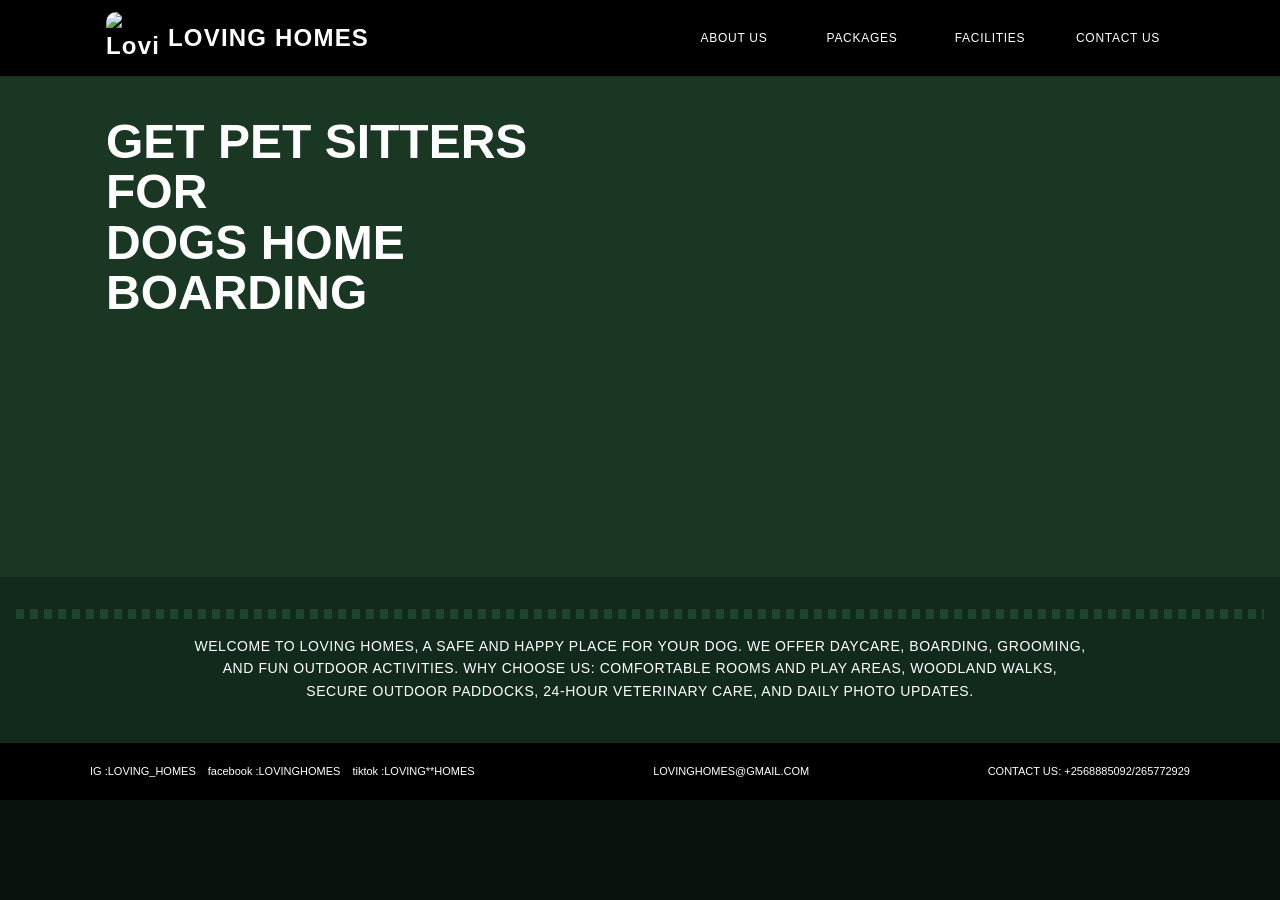
==== index.html @ d5bcdd89 "Rename home.html to index.html" ====
<!DOCTYPE html>
<html lang="en">
<head>
  <meta charset="UTF-8" />
  <meta name="viewport" content="width=device-width, initial-scale=1.0" />
  <meta name="description" content="Loving Homes — dog home boarding and pet sitters." />
  <title>Loving Homes | Home</title>
  <link rel="stylesheet" href="home.css" />
</head>
<body>
  <a class="skip-link" href="#main">Skip to content</a>

  <header class="site-header">
    <div class="header-inner">
      <a class="logo" href="home.html">
        <img class="logo-img" src="assets/logo.png" alt="Loving Homes logo" />
        <span class="logo-text">LOVING HOMES</span>
      </a>

      <nav id="main-nav" class="nav" aria-label="Main navigation">
        <a href="aboutus.html">ABOUT US</a>
        <a href="packages.html">PACKAGES</a>
        <a href="facilities.html">FACILITIES</a>
        <a href="contactus.html">CONTACT US</a>
      </nav>

    </div>
  </header>

  <section class="hero">
  <div class="hero-bg"></div>
  <div class="hero-inner">
    <h1 class="hero-title">
      GET PET SITTERS<br />
      FOR<br />
      DOGS HOME<br />
      BOARDING
    </h1>
  </div>
</section>

    <section class="welcome">
      <div class="rip rip--top" aria-hidden="true"></div>
      <div class="welcome-inner">
        <p class="welcome-text">
          WELCOME TO LOVING HOMES, A SAFE AND HAPPY PLACE FOR YOUR DOG. WE OFFER DAYCARE, BOARDING, GROOMING, AND FUN OUTDOOR ACTIVITIES. WHY CHOOSE US: COMFORTABLE ROOMS AND PLAY AREAS, WOODLAND WALKS, SECURE OUTDOOR PADDOCKS, 24-HOUR VETERINARY CARE, AND DAILY PHOTO UPDATES.
        </p>
      </div>
    </section>
  </main>

  <footer class="site-footer">
    <div class="footer-inner">
      <div class="footer-social">
        <span>IG :LOVING_HOMES</span>
        <span>facebook :LOVINGHOMES</span>
        <span>tiktok :LOVING**HOMES</span>
      </div>
      <div class="footer-email">
        <a href="mailto:lovinghomes@gmail.com">LOVINGHOMES@GMAIL.COM</a>
      </div>
      <div class="footer-phone">
        CONTACT US: +2568885092/265772929
      </div>
    </div>
  </footer>
</body>
</html>
---- home.css ----
/* Loving Homes — Home page styles (simple, assignment-friendly) */

* {
  box-sizing: border-box;
}

body {
  margin: 0;
  font-family: Arial, Helvetica, sans-serif;
  background-color: #0a120d;
  color: #ffffff;
  line-height: 1.5;
}

img {
  max-width: 100%;
  height: auto;
  display: block;
}

a {
  color: #ffffff;
}

.skip-link {
  position: absolute;
  left: -9999px;
  top: 0;
  background: #1a3d28;
  padding: 8px 12px;
  z-index: 100;
}

.skip-link:focus {
  left: 8px;
}

/* Header */
.site-header {
  background-color: #000000;
  border-bottom: 1px solid rgba(120, 255, 170, 0.18);
}

.header-inner {
  max-width: 1100px;
  margin: 0 auto;
  padding: 12px 16px;
  display: flex;
  flex-wrap: wrap;
  align-items: center;
  gap: 12px;
}

.logo {
  display: flex;
  align-items: center;
  gap: 10px;
  text-decoration: none;
  color: #ffffff;
  font-weight: bold;
  font-size: 24px;
  letter-spacing: 0.05em;
}

.logo-img {
  width: 52px;
  height: 52px;
  border-radius: 10px;
  border: 0;
  background: transparent;
  padding: 0;
}

.nav {
  display: flex;
  flex-wrap: wrap;
  gap: 16px;
  margin-left: auto;
}

.nav a {
  text-decoration: none;
  font-size: 12px;
  letter-spacing: 0.06em;
  text-transform: uppercase;
  display: inline-block;
  min-width: 112px;
  text-align: center;
  padding: 10px 10px;
  border-radius: 8px;
  transition: background-color 0.2s, transform 0.2s, box-shadow 0.2s;
}

.nav a:hover,
.nav a:focus {
  text-decoration: none;
  background-color: #1a4d2e;
  transform: translateY(-1px);
  box-shadow: 0 10px 22px rgba(0, 0, 0, 0.35);
}

.nav a[aria-current="page"] {
  background-color: #0f2a1a;
  box-shadow: inset 0 0 0 1px rgba(120, 255, 170, 0.25);
}

.header-phone {
  display: flex;
  align-items: center;
  gap: 6px;
  text-decoration: none;
  font-size: 12px;
  white-space: nowrap;
  padding: 10px 12px;
  border-radius: 10px;
  background: #0f2a1a;
  box-shadow: inset 0 0 0 1px rgba(120, 255, 170, 0.22);
  transition: transform 0.2s, box-shadow 0.2s, background-color 0.2s;
}

.header-phone:hover,
.header-phone:focus {
  background: #1a4d2e;
  transform: translateY(-1px);
  box-shadow: 0 12px 26px rgba(0, 0, 0, 0.4);
}

.phone-icon {
  font-size: 14px;
}

/* Hero */
.hero {
  position: relative;
  min-height: 420px;
}

.hero-bg {
  position: absolute;
  inset: 0;
  background-size: cover;
  background-position: center;
  background-color: #1a2e1f;
  background-image: url("https://images.unsplash.com/photo-1518717758536-85ae29035b6d");
  background-repeat: no-repeat;
}

.hero-bg::after {
  content: "";
  position: absolute;
  inset: 0;
  background-color: rgba(26, 62, 40, 0.55);
}

.hero-inner {
  position: relative;
  z-index: 1;
  max-width: 1100px;
  margin: 0 auto;
  padding: 40px 16px 24px;
}

.hero-label {
  margin: 0 0 8px;
  font-size: 48px;
  font-weight: 800;
  letter-spacing: 0.1em;
  text-transform: uppercase;
  display: inline-block;
  border-bottom: 0;
  padding-bottom: 8px;
}

.hero-title {
  margin: 0;
  max-width: 520px;
  font-size: clamp(28px, 6vw, 48px);
  line-height: 1.05;
  font-weight: bold;
  text-transform: uppercase;
}

.hero-bottom {
  position: relative;
  z-index: 1;
  margin-top: 20px;
  padding: 0 16px 0;
  max-width: 1100px;
  margin-left: auto;
  margin-right: auto;
}

.hero-down {
  width: 100%;
  max-height: 280px;
  object-fit: cover;
  border-radius: 0;
}

/* Welcome band */
.welcome {
  position: relative;
  background-color: #122a1c;
  padding: 32px 16px 40px;
}

.rip {
  height: 10px;
  background: repeating-linear-gradient(
    90deg,
    rgba(120, 255, 170, 0.22) 0px,
    rgba(120, 255, 170, 0.22) 8px,
    transparent 8px,
    transparent 14px
  );
  opacity: 0.55;
  margin-bottom: 16px;
}

.welcome-inner {
  max-width: 900px;
  margin: 0 auto;
  text-align: center;
}

.welcome-text {
  margin: 0;
  font-size: 14px;
  letter-spacing: 0.04em;
  line-height: 1.6;
  text-transform: uppercase;
}

/* Footer */
.site-footer {
  background-color: #000000;
  border-top: 1px solid rgba(120, 255, 170, 0.18);
  padding: 20px 16px;
  font-size: 11px;
}

.footer-inner {
  max-width: 1100px;
  margin: 0 auto;
  display: flex;
  flex-wrap: wrap;
  gap: 16px;
  justify-content: space-between;
  align-items: center;
}

.footer-social {
  display: flex;
  flex-wrap: wrap;
  gap: 12px;
}

.footer-email a {
  text-decoration: none;
}

.footer-email a:hover {
  text-decoration: underline;
}



.hero {
  position: relative;
  min-height: 500px;
  width: 100%;
  overflow: hidden;
}

/* Mobile menu */
@media (max-width: 768px) {
  .nav {
    width: 100%;
    flex-direction: column;
    padding: 12px 0;
    border-top: 1px solid rgba(120, 255, 170, 0.18);
  }

  .header-phone {
    width: 100%;
    justify-content: flex-end;
    order: 3;
  }

  .header-inner {
    flex-wrap: wrap;
  }
}
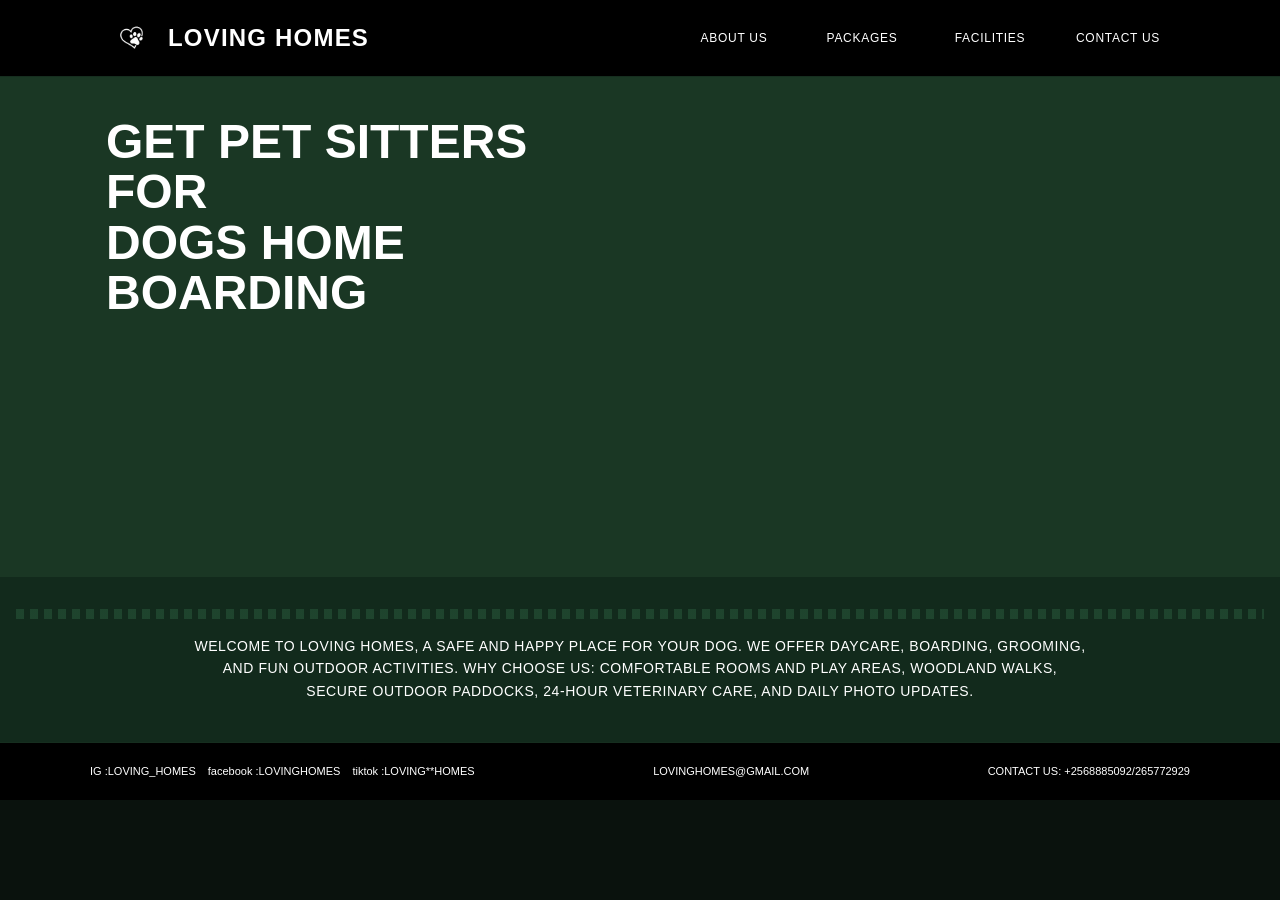
==== commit 963cd173: "Update index.html" ====
--- a/index.html
+++ b/index.html
@@ -12,7 +12,7 @@
 
   <header class="site-header">
     <div class="header-inner">
-      <a class="logo" href="home.html">
+      <a class="logo" href="index.html">
         <img class="logo-img" src="assets/logo.png" alt="Loving Homes logo" />
         <span class="logo-text">LOVING HOMES</span>
       </a>
